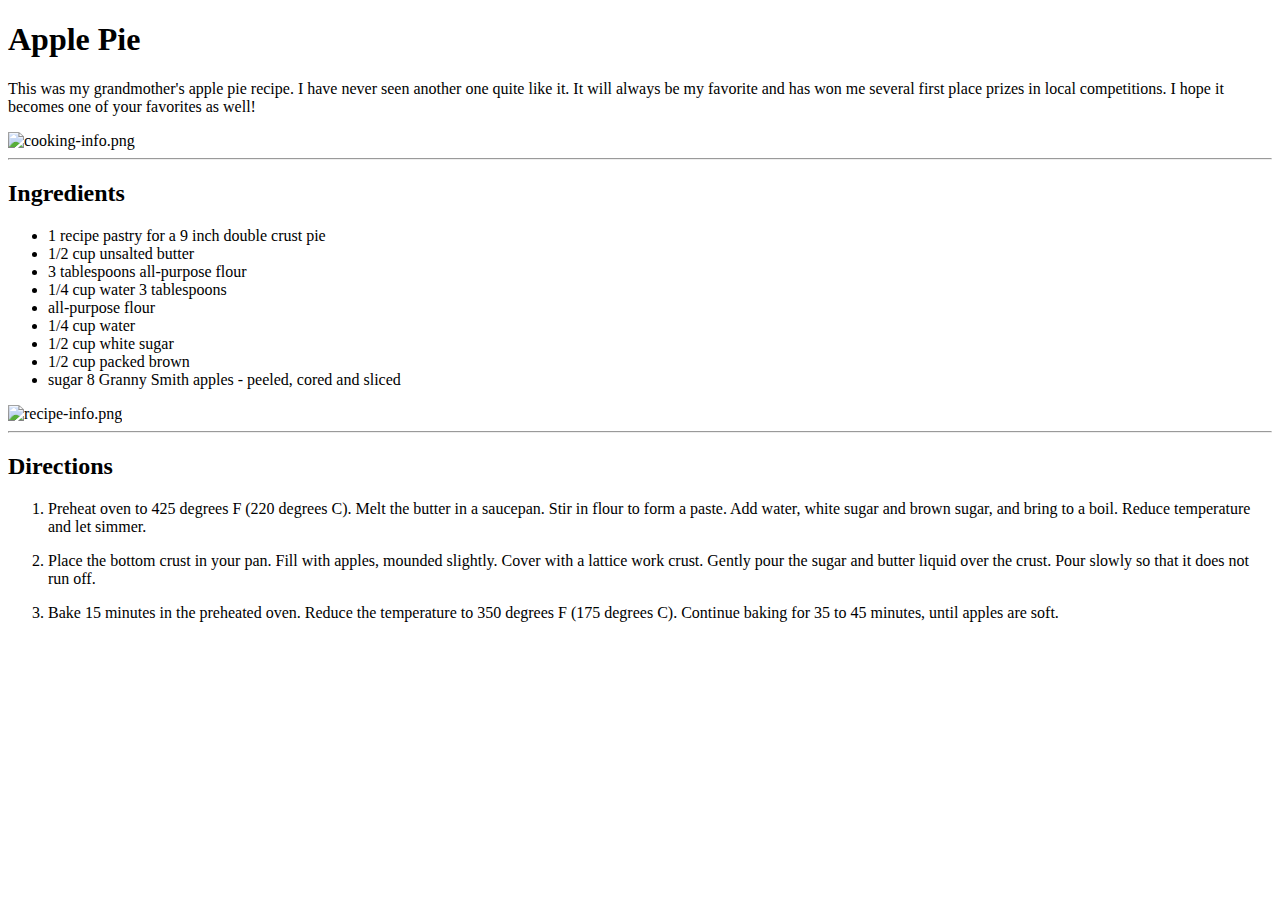
==== apple-pie/index.html @ e09df89f "Add HTML tags" ====
<!DOCTYPE html>
<html lang="en">
  <head>
    <meta charset="UTF-8" />
    <meta name="viewport" content="width=device-width, initial-scale=1.0" />
    <title>Apple Pie Recipe</title>
    <link rel="stylesheet" href="styles/style.css" />
  </head>
  <body>
    <!--HEADER-->
    <header>
      <h1>Apple Pie</h1>
      <!--
        <img src="images/apple-pie.jpg" alt="apple-pie.jpg" />
        -->
    </header>
    <section>
      <p>
        This was my grandmother's apple pie recipe. I have never seen another
        one quite like it. It will always be my favorite and has won me several
        first place prizes in local competitions. I hope it becomes one of your
        favorites as well!
      </p>
      <img src="images/cooking-info.png" alt="cooking-info.png" />
      <hr />
    </section>
    <!--INGREDIANTS-->
    <section>
      <h2>Ingredients</h2>
      <ul>
        <li>1 recipe pastry for a 9 inch double crust pie</li>
        <li>1/2 cup unsalted butter</li>
        <li>3 tablespoons all-purpose flour</li>
        <li>1/4 cup water 3 tablespoons</li>
        <li>all-purpose flour</li>
        <li>1/4 cup water</li>
        <li>1/2 cup white sugar</li>
        <li>1/2 cup packed brown</li>
        <li>sugar 8 Granny Smith apples - peeled, cored and sliced</li>
      </ul>
      <img src="images/recipe-info.png" alt="recipe-info.png" />
      <hr />
    </section>
    <!--DIRECTIONS-->
    <section>
      <h2>Directions</h2>
      <ol>
        <li>
          <p>
            Preheat oven to 425 degrees F (220 degrees C). Melt the butter in a
            saucepan. Stir in flour to form a paste. Add water, white sugar and
            brown sugar, and bring to a boil. Reduce temperature and let simmer.
          </p>
        </li>
        <li>
          <p>
            Place the bottom crust in your pan. Fill with apples, mounded
            slightly. Cover with a lattice work crust. Gently pour the sugar and
            butter liquid over the crust. Pour slowly so that it does not run
            off.
          </p>
        </li>
        <li>
          <p>
            Bake 15 minutes in the preheated oven. Reduce the temperature to 350
            degrees F (175 degrees C). Continue baking for 35 to 45 minutes,
            until apples are soft.
          </p>
        </li>
      </ol>
    </section>
  </body>
</html>
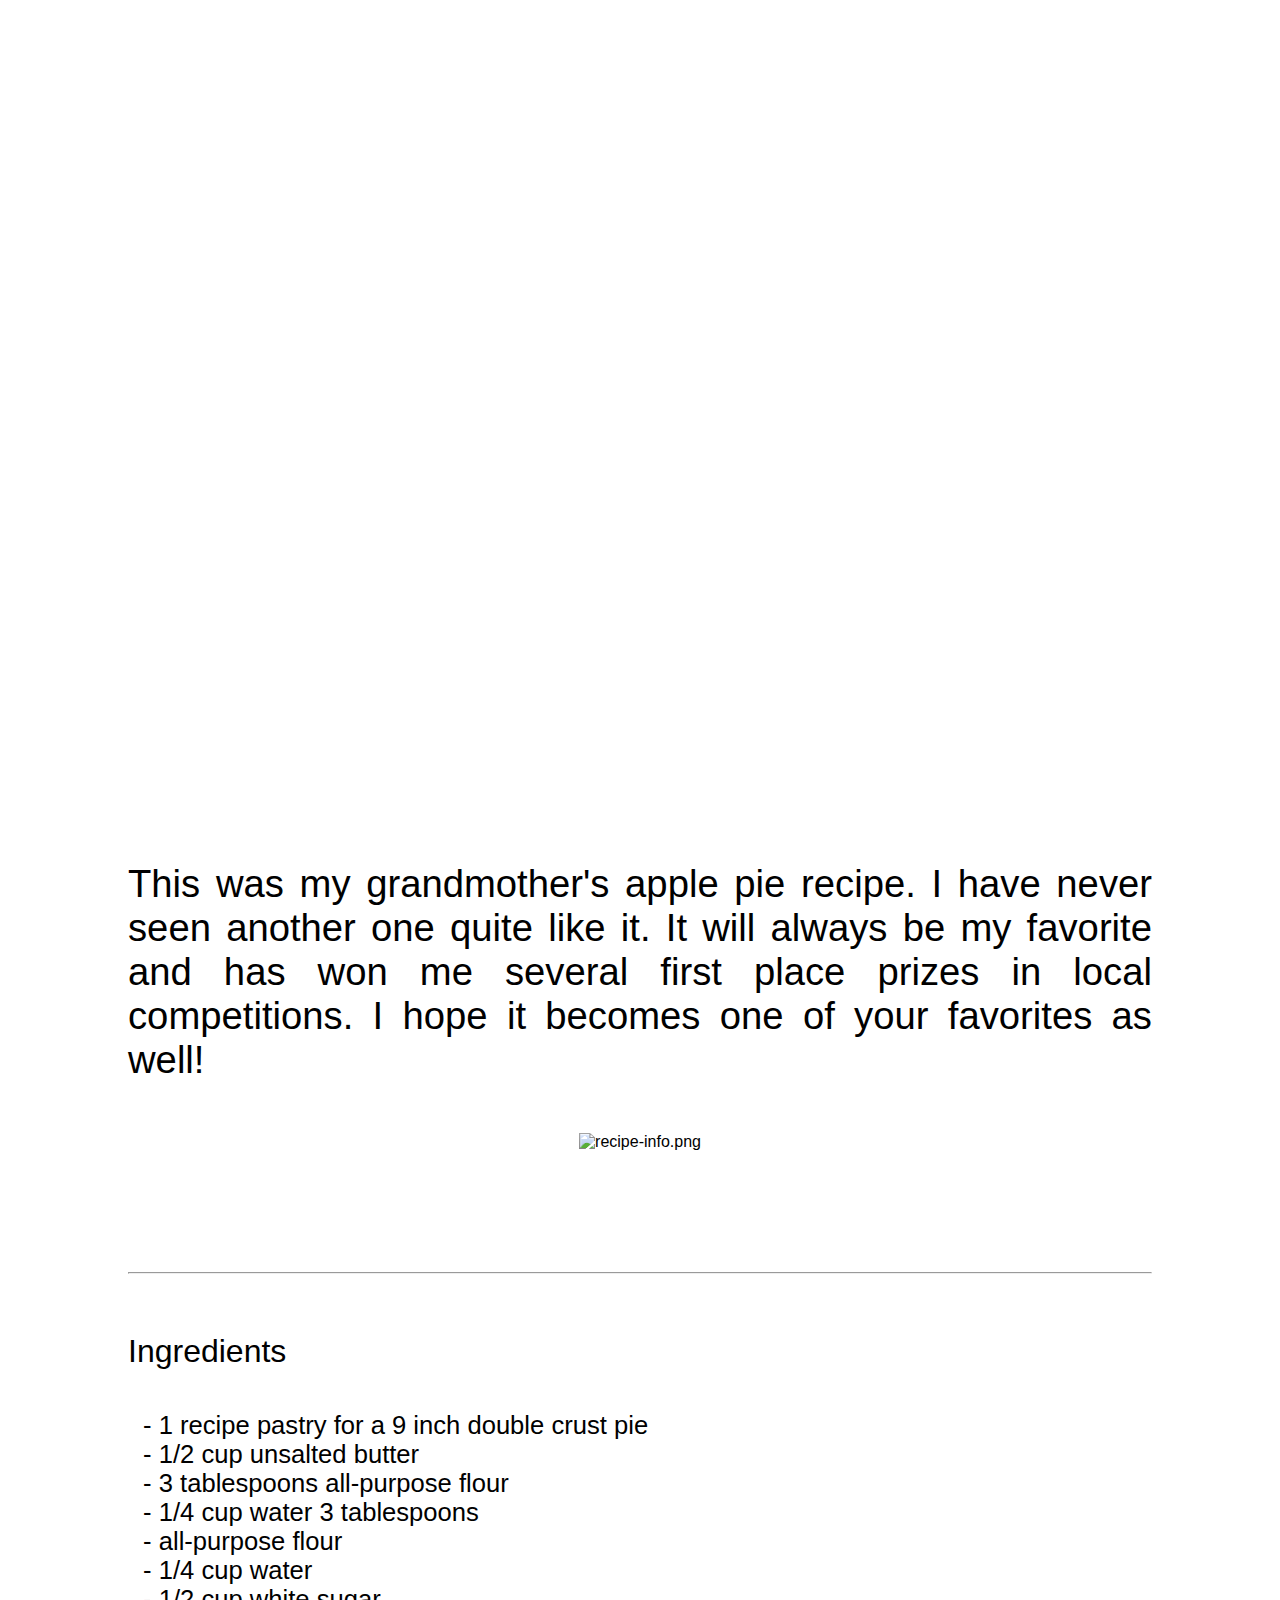
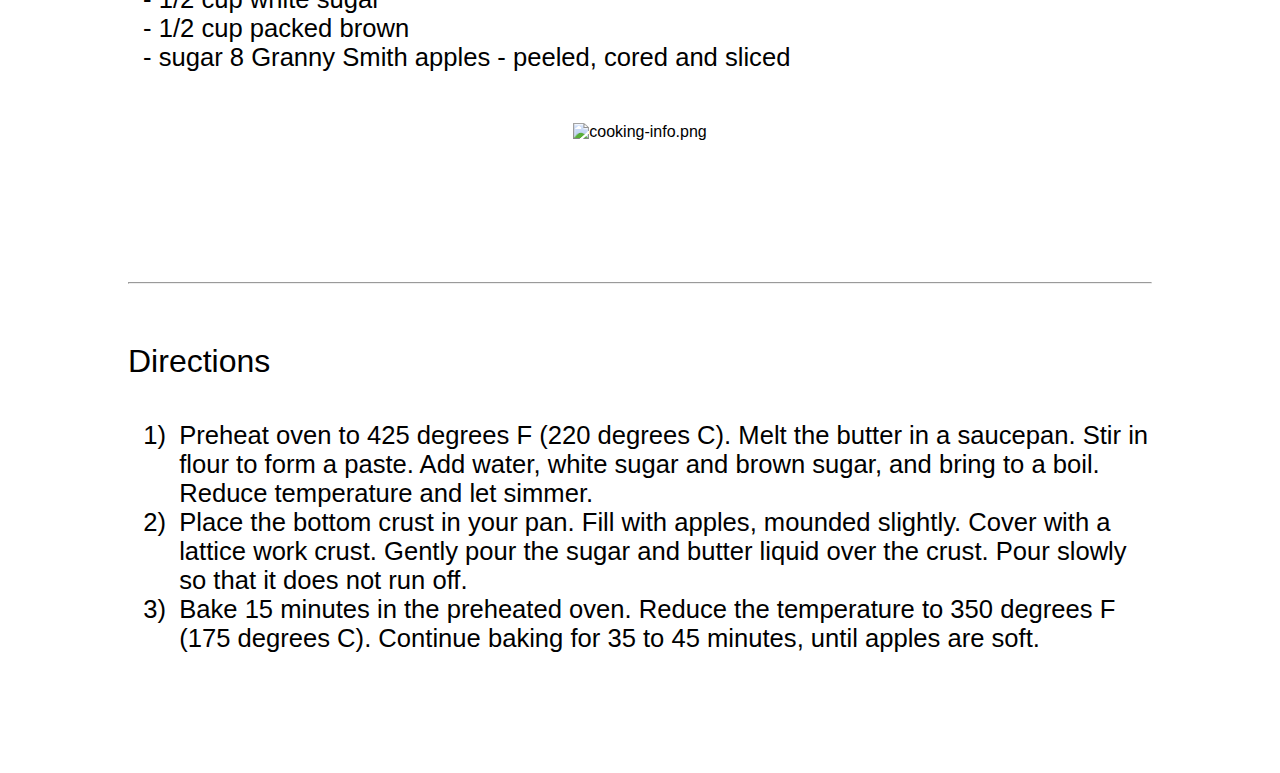
==== commit f0f0b4aa: "Add CSS classes with styles" ====
--- a/apple-pie/index.html
+++ b/apple-pie/index.html
@@ -14,60 +14,77 @@
         <img src="images/apple-pie.jpg" alt="apple-pie.jpg" />
         -->
     </header>
-    <section>
-      <p>
-        This was my grandmother's apple pie recipe. I have never seen another
-        one quite like it. It will always be my favorite and has won me several
-        first place prizes in local competitions. I hope it becomes one of your
-        favorites as well!
-      </p>
-      <img src="images/cooking-info.png" alt="cooking-info.png" />
-      <hr />
-    </section>
-    <!--INGREDIANTS-->
-    <section>
-      <h2>Ingredients</h2>
-      <ul>
-        <li>1 recipe pastry for a 9 inch double crust pie</li>
-        <li>1/2 cup unsalted butter</li>
-        <li>3 tablespoons all-purpose flour</li>
-        <li>1/4 cup water 3 tablespoons</li>
-        <li>all-purpose flour</li>
-        <li>1/4 cup water</li>
-        <li>1/2 cup white sugar</li>
-        <li>1/2 cup packed brown</li>
-        <li>sugar 8 Granny Smith apples - peeled, cored and sliced</li>
-      </ul>
-      <img src="images/recipe-info.png" alt="recipe-info.png" />
-      <hr />
-    </section>
-    <!--DIRECTIONS-->
-    <section>
-      <h2>Directions</h2>
-      <ol>
-        <li>
-          <p>
-            Preheat oven to 425 degrees F (220 degrees C). Melt the butter in a
-            saucepan. Stir in flour to form a paste. Add water, white sugar and
-            brown sugar, and bring to a boil. Reduce temperature and let simmer.
-          </p>
-        </li>
-        <li>
-          <p>
-            Place the bottom crust in your pan. Fill with apples, mounded
-            slightly. Cover with a lattice work crust. Gently pour the sugar and
-            butter liquid over the crust. Pour slowly so that it does not run
-            off.
-          </p>
-        </li>
-        <li>
-          <p>
-            Bake 15 minutes in the preheated oven. Reduce the temperature to 350
-            degrees F (175 degrees C). Continue baking for 35 to 45 minutes,
-            until apples are soft.
-          </p>
-        </li>
-      </ol>
-    </section>
+    <main>
+      <!--DESCRIPTION-->
+      <section class="content-box">
+        <p class="description-text">
+          This was my grandmother's apple pie recipe. I have never seen another
+          one quite like it. It will always be my favorite and has won me
+          several first place prizes in local competitions. I hope it becomes
+          one of your favorites as well!
+        </p>
+        <div class="info-pic-box">
+          <img
+            src="images/recipe-info.png"
+            class="info-pic-1"
+            alt="recipe-info.png"
+          />
+        </div>
+        <hr />
+      </section>
+      <!--INGREDIANTS-->
+      <section class="content-box">
+        <h2>Ingredients</h2>
+        <ul>
+          <li>1 recipe pastry for a 9 inch double crust pie</li>
+          <li>1/2 cup unsalted butter</li>
+          <li>3 tablespoons all-purpose flour</li>
+          <li>1/4 cup water 3 tablespoons</li>
+          <li>all-purpose flour</li>
+          <li>1/4 cup water</li>
+          <li>1/2 cup white sugar</li>
+          <li>1/2 cup packed brown</li>
+          <li>sugar 8 Granny Smith apples - peeled, cored and sliced</li>
+        </ul>
+        <div class="info-pic-box">
+          <img
+            src="images/cooking-info.png"
+            class="info-pic-2"
+            alt="cooking-info.png"
+          />
+        </div>
+        <hr />
+      </section>
+      <!--DIRECTIONS-->
+      <section class="content-box">
+        <h2>Directions</h2>
+        <ol>
+          <li>
+            <p>
+              Preheat oven to 425 degrees F (220 degrees C). Melt the butter in
+              a saucepan. Stir in flour to form a paste. Add water, white sugar
+              and brown sugar, and bring to a boil. Reduce temperature and let
+              simmer.
+            </p>
+          </li>
+          <li>
+            <p>
+              Place the bottom crust in your pan. Fill with apples, mounded
+              slightly. Cover with a lattice work crust. Gently pour the sugar
+              and butter liquid over the crust. Pour slowly so that it does not
+              run off.
+            </p>
+          </li>
+          <li>
+            <p>
+              Bake 15 minutes in the preheated oven. Reduce the temperature to
+              350 degrees F (175 degrees C). Continue baking for 35 to 45
+              minutes, until apples are soft.
+            </p>
+          </li>
+        </ol>
+      </section>
+      <footer></footer>
+    </main>
   </body>
 </html>
--- a/apple-pie/styles/style.css
+++ b/apple-pie/styles/style.css
@@ -0,0 +1,118 @@
+/* CSS RESET - do not remove */
+/* Reset default browser styles and provide a consistent starting point */
+html {
+  box-sizing: border-box;
+  font-size: 16px;
+}
+
+*,
+*:before,
+*:after {
+  box-sizing: inherit;
+}
+
+body,
+h1,
+h2,
+h3,
+h4,
+h5,
+h6,
+p,
+ol,
+ul {
+  margin: 0;
+  padding: 0;
+  font-weight: lighter;
+}
+
+/*  Set the font */
+body {
+  font-family: "Helvetica", sans-serif;
+}
+
+/* STYLES */
+/* Write your CSS below */
+
+header {
+  background-image: url(../images/apple-pie.jpg);
+  height: 790px;
+  background-position: 0 0;
+  background-repeat: no-repeat;
+  background-size: cover;
+  position: relative;
+  align-content: center;
+  padding-left: 0;
+  padding-right: 0;
+}
+
+h1 {
+  text-align: center;
+  color: white;
+  font-size: 7.9em;
+}
+
+main {
+  padding-left: 10%;
+  padding-right: 10%;
+}
+
+h2 {
+  font-size: 2em;
+  padding-top: 5%;
+  padding-bottom: 4%;
+}
+
+ul {
+  list-style-type: "- ";
+  margin-left: 3%;
+}
+
+li {
+  font-size: 1.6em;
+}
+
+ol {
+  counter-reset: list;
+  margin-left: 5%;
+}
+ol > li {
+  list-style: none;
+  position: relative;
+}
+ol > li:before {
+  content: counter(list, decimal) ") ";
+  counter-increment: list;
+  position: absolute;
+  left: -1.4em;
+}
+footer {
+  height: 120px;
+}
+
+.description-text {
+  text-align: justify;
+  font-size: 2.39em;
+  margin-top: 7%;
+}
+
+.content-box {
+}
+
+.info-pic-box {
+  align-items: center;
+  display: flex;
+  flex-direction: column;
+}
+
+.info-pic-1 {
+  height: 90px;
+  margin-top: 5%;
+  margin-bottom: 4%;
+}
+
+.info-pic-2 {
+  height: 110px;
+  margin-top: 5%;
+  margin-bottom: 4%;
+}
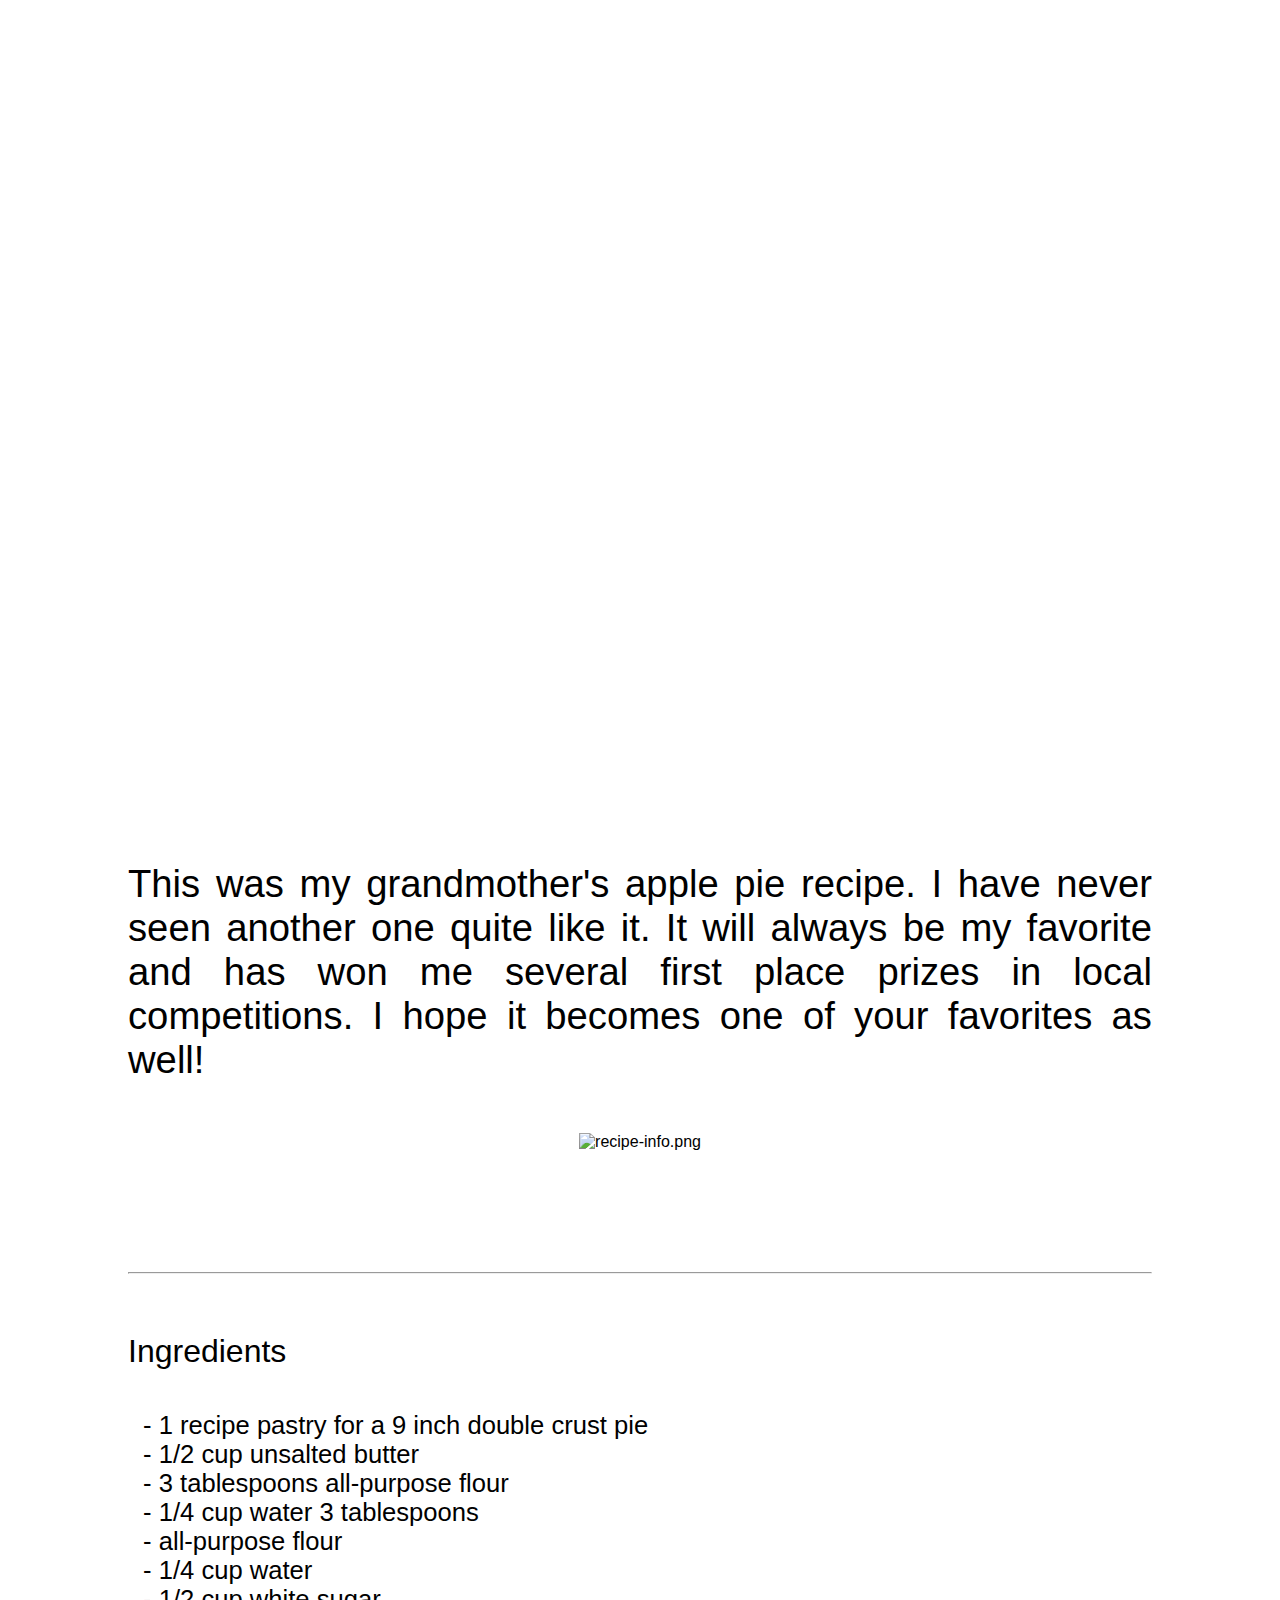
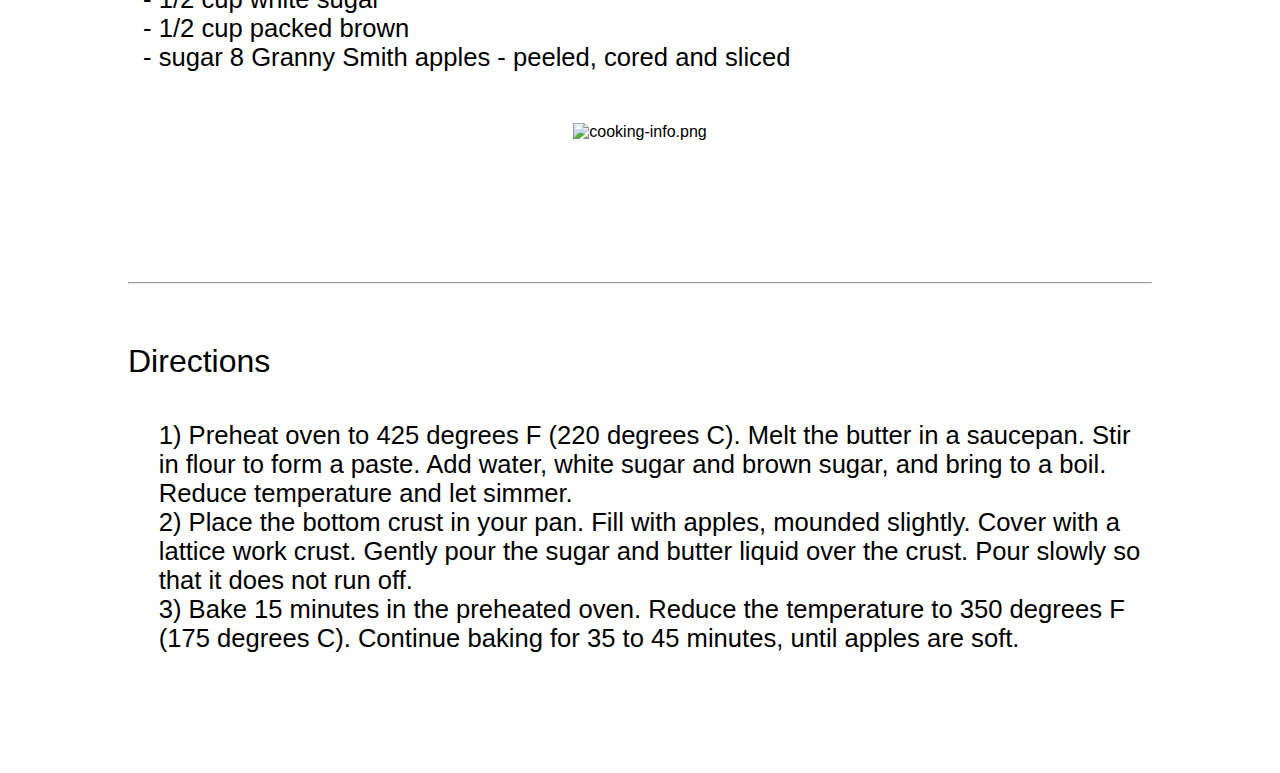
==== commit 2b7aa12a: "Remove HTML p due to linebreak" ====
--- a/apple-pie/index.html
+++ b/apple-pie/index.html
@@ -60,27 +60,21 @@
         <h2>Directions</h2>
         <ol>
           <li>
-            <p>
               Preheat oven to 425 degrees F (220 degrees C). Melt the butter in
               a saucepan. Stir in flour to form a paste. Add water, white sugar
               and brown sugar, and bring to a boil. Reduce temperature and let
               simmer.
-            </p>
           </li>
           <li>
-            <p>
               Place the bottom crust in your pan. Fill with apples, mounded
               slightly. Cover with a lattice work crust. Gently pour the sugar
               and butter liquid over the crust. Pour slowly so that it does not
               run off.
-            </p>
           </li>
           <li>
-            <p>
               Bake 15 minutes in the preheated oven. Reduce the temperature to
               350 degrees F (175 degrees C). Continue baking for 35 to 45
               minutes, until apples are soft.
-            </p>
           </li>
         </ol>
       </section>
--- a/apple-pie/styles/style.css
+++ b/apple-pie/styles/style.css
@@ -73,18 +73,14 @@
 }
 
 ol {
-  counter-reset: list;
-  margin-left: 5%;
+  list-style: none;
+  margin-left: 3%;
 }
 ol > li {
-  list-style: none;
-  position: relative;
+  counter-increment: listcounter;
 }
 ol > li:before {
-  content: counter(list, decimal) ") ";
-  counter-increment: list;
-  position: absolute;
-  left: -1.4em;
+  content: counter(listcounter) ")";
 }
 footer {
   height: 120px;
@@ -109,10 +105,12 @@
   height: 90px;
   margin-top: 5%;
   margin-bottom: 4%;
+  display: block;
 }
 
 .info-pic-2 {
   height: 110px;
   margin-top: 5%;
   margin-bottom: 4%;
+  display: block;
 }
